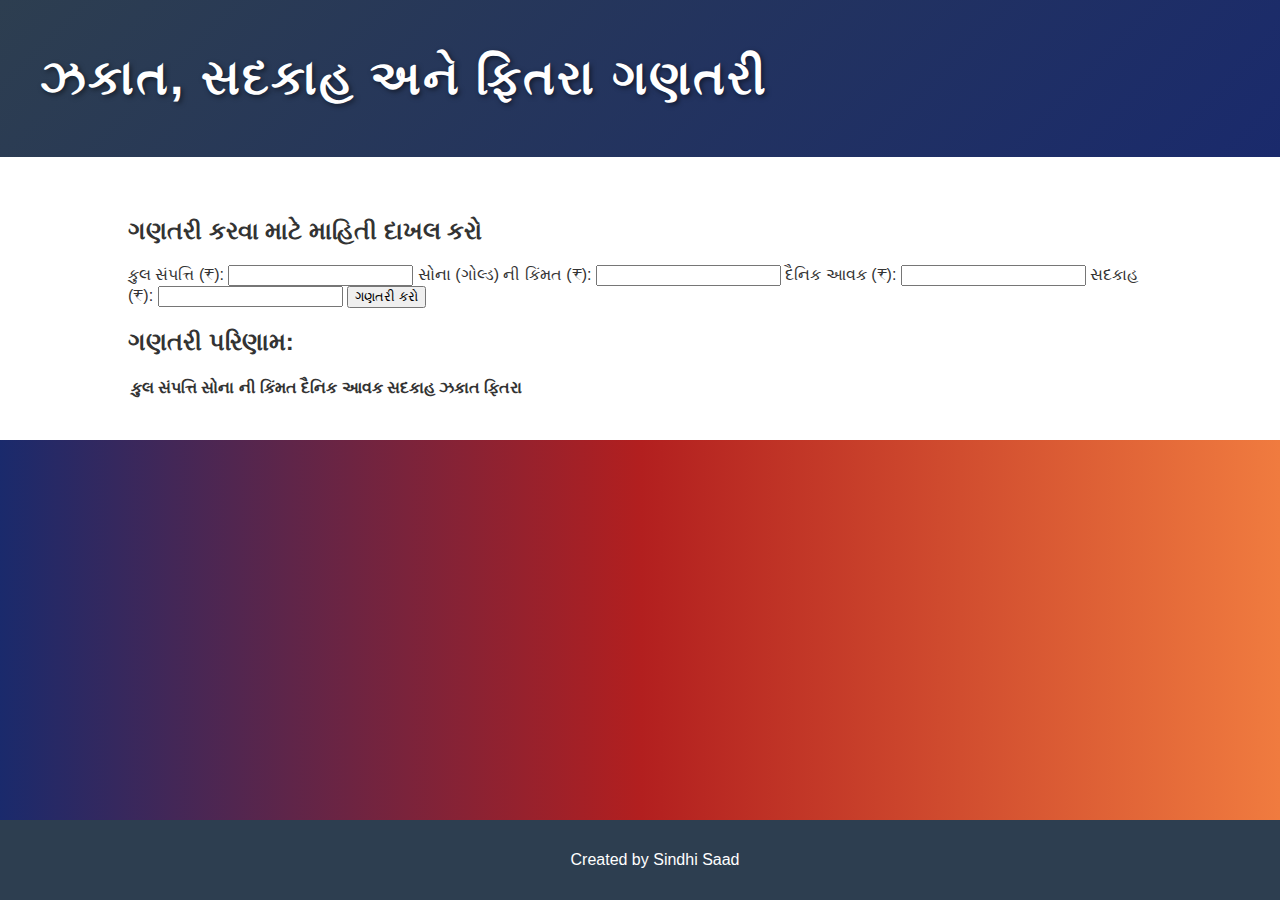
==== CALC.html @ 9569a5bc "Create CALC.html" ====
<!DOCTYPE html>
<html lang="gu">
<head>
    <meta charset="UTF-8">
    <meta name="viewport" content="width=device-width, initial-scale=1.0">
    <title>ઝકાત, સદકાહ અને ફિતરા ગણતરી</title>
    <link rel="stylesheet" href="styles.css">
</head>
<body>
    <header>
        <div class="header-container">
            <h1>ઝકાત, સદકાહ અને ફિતરા ગણતરી</h1>
        </div>
    </header>

    <main>
        <section class="calculator-form">
            <h2>ગણતરી કરવા માટે માહિતી દાખલ કરો</h2>
            <form id="calculation-form">
                <label for="total-wealth">કુલ સંપત્તિ (₹):</label>
                <input type="number" id="total-wealth" required>

                <label for="gold-value">સોના (ગોલ્ડ) ની કિંમત (₹):</label>
                <input type="number" id="gold-value" required>

                <label for="income">દૈનિક આવક (₹):</label>
                <input type="number" id="income" required>

                <label for="sadaqah">સદકાહ (₹):</label>
                <input type="number" id="sadaqah" required>

                <button type="submit" id="calculate-btn">ગણતરી કરો</button>
            </form>
        </section>

        <section class="calculation-results">
            <h2>ગણતરી પરિણામ:</h2>
            <table id="results-table">
                <thead>
                    <tr>
                        <th>કુલ સંપત્તિ</th>
                        <th>સોના ની કિંમત</th>
                        <th>દૈનિક આવક</th>
                        <th>સદકાહ</th>
                        <th>ઝકાત</th>
                        <th>ફિતરા</th>
                    </tr>
                </thead>
                <tbody id="previous-entries">
                    <!-- Previous entries will be stored here -->
                </tbody>
            </table>
        </section>
    </main>

    <footer>
        <p>Created by Sindhi Saad</p>
    </footer>

    <script src="scripts.js"></script>
</body>
</html>
---- styles.css ----
/* General styles */
body {
    font-family: 'Arial', sans-serif;
    margin: 0;
    padding: 0;
    background: linear-gradient(to right, #1a2a6c, #b21f1f, #f07b3f); /* Gradient background */
    color: #fff;
    overflow-x: hidden;
}

/* Header styling */
header {
    padding: 30px 20px;
    background-color: rgba(0, 0, 0, 0.5); /* Semi-transparent header */
    box-shadow: 0 4px 6px rgba(0, 0, 0, 0.3);
}

.header-container {
    max-width: 1200px;
    margin: 0 auto;
    display: flex;
    justify-content: space-between;
    align-items: center;
    text-shadow: 2px 2px 5px rgba(0, 0, 0, 0.5);
}

header h1 {
    font-size: 3rem;
    color: #fff;
    font-family: 'Segoe UI', sans-serif;
    letter-spacing: 2px;
}

nav ul {
    list-style: none;
    padding: 0;
    display: flex;
}

nav ul li {
    margin: 0 15px;
}

nav ul li a {
    color: #fff;
    text-decoration: none;
    font-size: 1.2rem;
    font-weight: bold;
    transition: color 0.3s ease;
}

nav ul li a:hover {
    color: #ff7f50; /* Vibrant hover color */
}

/* Main content section */
.main-content {
    max-width: 1200px;
    margin: 50px auto;
    text-align: center;
    animation: fadeIn 1.5s ease-in-out;
}

.main-content h2 {
    font-size: 2.5rem;
    margin-bottom: 20px;
    color: #f7c04a; /* Golden color */
}

.main-content p {
    font-size: 1.3rem;
    margin-bottom: 40px;
    color: #fff;
}

/* Card Styling */
.card {
    background: rgba(0, 0, 0, 0.6); /* Semi-transparent cards */
    border-radius: 15px;
    padding: 20px;
    margin: 20px;
    box-shadow: 0 6px 12px rgba(0, 0, 0, 0.3);
    width: 250px;
    display: inline-block;
    transition: transform 0.3s ease, box-shadow 0.3s ease, background 0.3s ease;
    overflow: hidden;
    position: relative;
}

.card h3 {
    font-size: 1.5rem;
    margin-bottom: 10px;
    color: #f7c04a;
}

.card p {
    font-size: 1rem;
    color: #fff;
}

.card a {
    display: inline-block;
    margin-top: 15px;
    padding: 10px 25px;
    background-color: #f7c04a;
    color: #fff;
    text-decoration: none;
    font-weight: bold;
    border-radius: 5px;
    transition: background-color 0.3s ease;
}

.card a:hover {
    background-color: #ff7f50; /* Vibrant hover color */
}

/* Card hover effect */
.card:hover {
    transform: translateY(-10px);
    box-shadow: 0 10px 25px rgba(0, 0, 0, 0.2);
    background: rgba(255, 255, 255, 0.1); /* Light background on hover */
}

/* Footer Styling */
footer {
    background-color: rgba(0, 0, 0, 0.7);
    color: #fff;
    text-align: center;
    padding: 20px;
    font-size: 1rem;
    margin-top: 50px;
}

/* Hover Effects for Header & Cards */
@keyframes fadeIn {
    0% { opacity: 0; }
    100% { opacity: 1; }
}

/* Media Queries */
@media (max-width: 768px) {
    .header-container {
        flex-direction: column;
        text-align: center;
    }

    nav ul {
        flex-direction: column;
        margin-top: 20px;
    }

    .card {
        width: 100%;
        margin-bottom: 20px;
    }
}

body {
    font-family: 'Arial', sans-serif;
    background-color: #f4f4f4;
    margin: 0;
    padding: 0;
    color: #333;
}

header {
    background-color: #2d3e50;
    color: #fff;
    text-align: center;
    padding: 30px 0;
}

h1 {
    font-size: 2.5rem;
    margin: 0;
}

nav {
    background-color: #1a2a6c;
    padding: 15px 0;
}

nav a {
    color: #fff;
    text-decoration: none;
    margin: 0 15px;
    font-size: 1.1rem;
}

nav a:hover {
    color: #ff7f50;
}

.content {
    padding: 40px 10%;
    background-color: #fff;
    border-radius: 8px;
    box-shadow: 0px 4px 8px rgba(0, 0, 0, 0.1);
    margin-top: 30px;
}

.content h2 {
    font-size: 2rem;
    text-align: center;
    margin-bottom: 20px;
}

.steps-container {
    display: flex;
    flex-wrap: wrap;
    justify-content: space-between;
}

.step {
    background-color: #fff;
    border-radius: 8px;
    padding: 20px;
    margin: 10px;
    width: 30%;
    box-shadow: 0px 4px 6px rgba(0, 0, 0, 0.1);
}

hr {
    margin: 40px 0;
    border-top: 1px solid #ddd;
}

footer {
    background-color: #2d3e50;
    color: #fff;
    text-align: center;
    padding: 10px;
    position: fixed;
    width: 100%;
    bottom: 0;
}
 
        
        header {
            background-color: #2d3e50;
            color: #fff;
            text-align: center;
            padding: 30px 0;
        }

        h1 {
            font-size: 2.5rem;
            margin: 0;
        }

        nav {
            background-color: #1a2a6c;
            padding: 15px 0;
        }

        nav a {
            color: #fff;
            text-decoration: none;
            margin: 0 15px;
            font-size: 1.1rem;
        }

        nav a:hover {
            color: #ff7f50;
        }

        .content {
            padding: 40px 10%;
            background-color: #fff;
            border-radius: 8px;
            box-shadow: 0px 4px 8px rgba(0, 0, 0, 0.1);
            margin-top: 30px;
        }

        .content h2 {
            font-size: 2rem;
            text-align: center;
            margin-bottom: 20px;
        }

        .hadith-list {
            list-style-type: none;
            padding: 0;
        }

        .hadith-list li {
            font-size: 1.1rem;
            margin-bottom: 15px;
            padding: 10px;
            background-color: #f8f8f8;
            border-radius: 8px;
            box-shadow: 0 2px 4px rgba(0, 0, 0, 0.1);
        }
/* General Styling */
body {
    font-family: 'Arial', sans-serif;
    margin: 0;
    padding: 0;
    background-color: #f4f4f4;
    color: #333;
}

/* Header Styling */
header {
    background: linear-gradient(135deg, #2d3e50, #1a2a6c);
    color: #fff;
    text-align: center;
    padding: 50px 0;
    box-shadow: 0 4px 8px rgba(0, 0, 0, 0.2);
}

h1 {
    font-size: 3rem;
    margin: 0;
    letter-spacing: 1px;
}

/* Navigation Bar */
nav {
    background-color: #1a2a6c;
    padding: 15px 0;
    text-align: center;
    position: sticky;
    top: 0;
    z-index: 100;
    box-shadow: 0 4px 8px rgba(0, 0, 0, 0.1);
}

nav a {
    color: #fff;
    text-decoration: none;
    margin: 0 20px;
    font-size: 1.1rem;
    font-weight: bold;
}

nav a:hover {
    color: #ff7f50;
    transform: scale(1.1);
    transition: all 0.3s ease;
}

/* Main Content Section */
main {
    padding: 40px 10%;
    background-color: #fff;
}

/* Hadith Content Section */
.hadith-content {
    background-color: #fff;
    border-radius: 12px;
    padding: 30px;
    box-shadow: 0px 10px 15px rgba(0, 0, 0, 0.1);
    margin-top: 30px;
}

.hadith-content h2 {
    font-size: 2.5rem;
    text-align: center;
    margin-bottom: 20px;
    color: #2d3e50;
}

.hadith-list {
    display: grid;
    grid-template-columns: repeat(auto-fill, minmax(280px, 1fr));
    gap: 20px;
}

/* Hadith Card Styling */
.hadith-card {
    background-color: #f8f8f8;
    border-radius: 8px;
    padding: 25px;
    box-shadow: 0 4px 8px rgba(0, 0, 0, 0.1);
    transition: transform 0.3s ease, box-shadow 0.3s ease;
}

.hadith-card:hover {
    transform: translateY(-10px);
    box-shadow: 0 6px 15px rgba(0, 0, 0, 0.2);
}

.hadith-card h3 {
    font-size: 1.5rem;
    margin-bottom: 10px;
    color: #2d3e50;
}

.hadith-card p {
    font-size: 1.1rem;
    color: #555;
}

/* Footer Styling */
footer {
    background-color: #2d3e50;
    color: #fff;
    text-align: center;
    padding: 15px;
    position: fixed;
    width: 100%;
    bottom: 0;
}
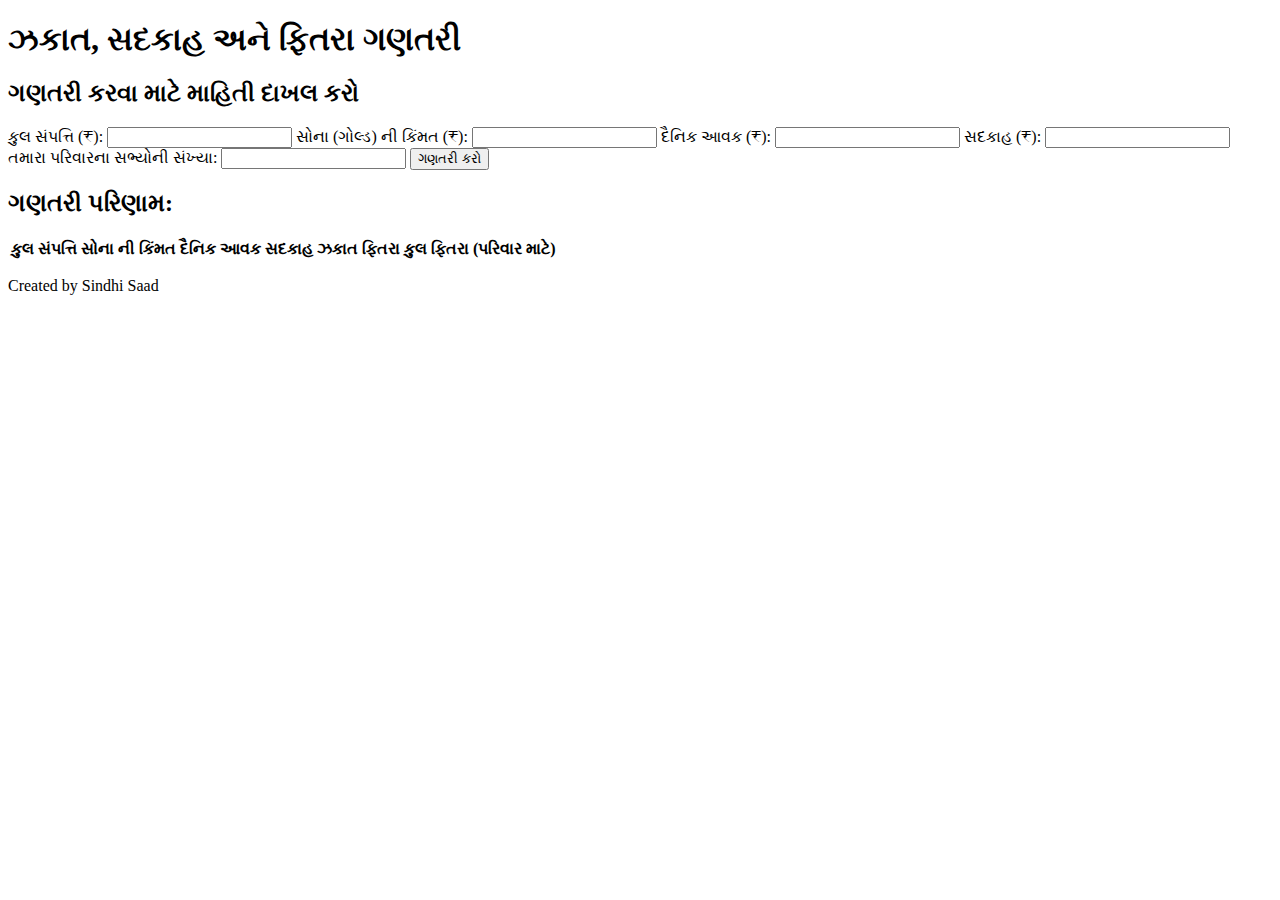
==== commit 36fc39b7: "Update CALC.html" ====
--- a/CALC.html
+++ b/CALC.html
@@ -4,7 +4,7 @@
     <meta charset="UTF-8">
     <meta name="viewport" content="width=device-width, initial-scale=1.0">
     <title>ઝકાત, સદકાહ અને ફિતરા ગણતરી</title>
-    <link rel="stylesheet" href="styles.css">
+    <link rel="stylesheet" href="zakat-sadaqah-fitra.css">
 </head>
 <body>
     <header>
@@ -29,6 +29,9 @@
                 <label for="sadaqah">સદકાહ (₹):</label>
                 <input type="number" id="sadaqah" required>
 
+                <label for="family-members">તમારા પરિવારના સભ્યોની સંખ્યા:</label>
+                <input type="number" id="family-members" required>
+
                 <button type="submit" id="calculate-btn">ગણતરી કરો</button>
             </form>
         </section>
@@ -44,6 +47,7 @@
                         <th>સદકાહ</th>
                         <th>ઝકાત</th>
                         <th>ફિતરા</th>
+                        <th>કુલ ફિતરા (પરિવાર માટે)</th>
                     </tr>
                 </thead>
                 <tbody id="previous-entries">
@@ -57,6 +61,6 @@
         <p>Created by Sindhi Saad</p>
     </footer>
 
-    <script src="scripts.js"></script>
+    <script src="zakat-sadaqah-fitra.js"></script>
 </body>
 </html>
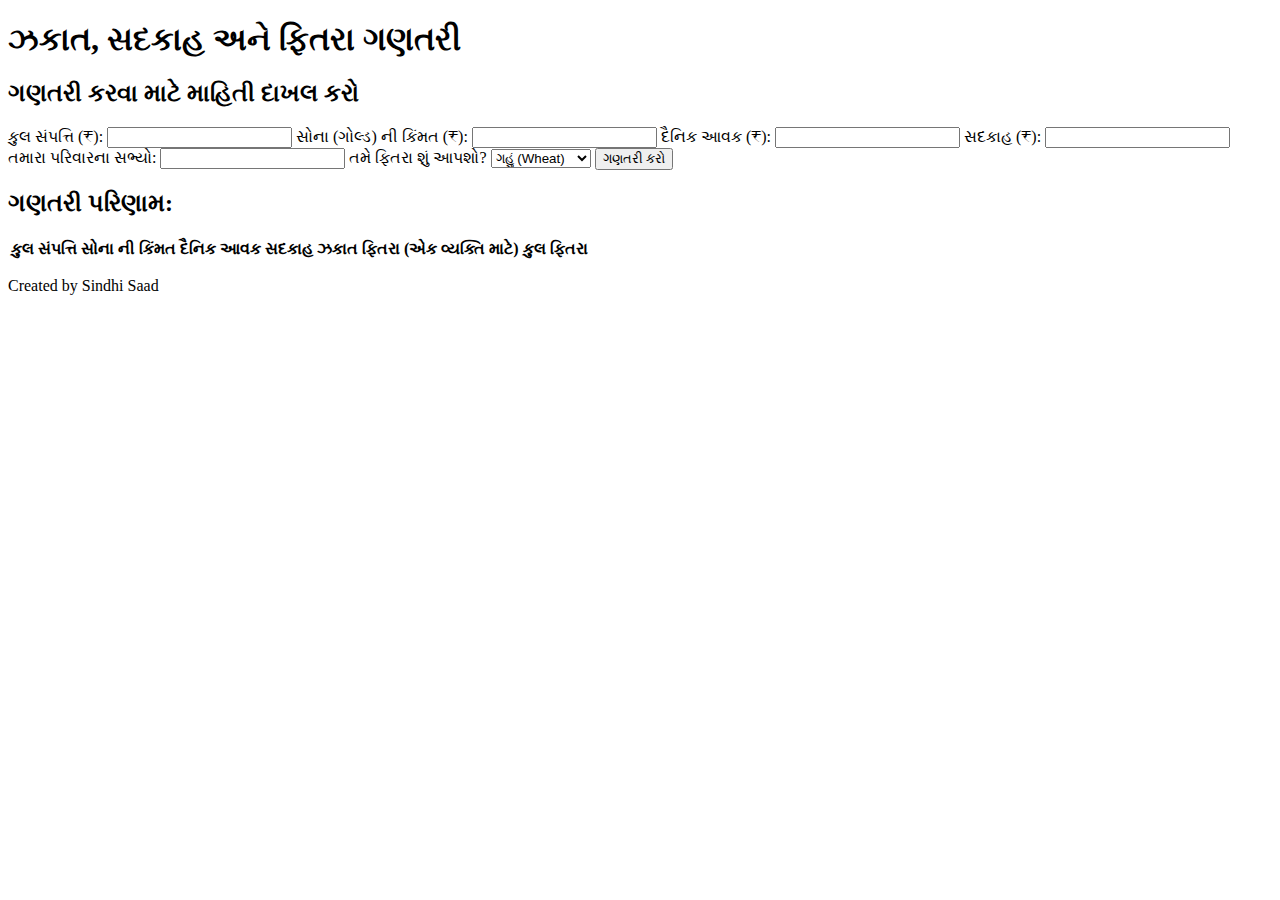
==== commit 90d59c2b: "Update CALC.html" ====
--- a/CALC.html
+++ b/CALC.html
@@ -29,8 +29,15 @@
                 <label for="sadaqah">સદકાહ (₹):</label>
                 <input type="number" id="sadaqah" required>
 
-                <label for="family-members">તમારા પરિવારના સભ્યોની સંખ્યા:</label>
+                <label for="family-members">તમારા પરિવારના સભ્યો:</label>
                 <input type="number" id="family-members" required>
+
+                <label for="fitra-item">તમે ફિતરા શું આપશો?</label>
+                <select id="fitra-item">
+                    <option value="wheat">ગહું (Wheat)</option>
+                    <option value="rice">ચોખા (Rice)</option>
+                    <option value="dates">ખજૂર (Dates)</option>
+                </select>
 
                 <button type="submit" id="calculate-btn">ગણતરી કરો</button>
             </form>
@@ -46,8 +53,8 @@
                         <th>દૈનિક આવક</th>
                         <th>સદકાહ</th>
                         <th>ઝકાત</th>
-                        <th>ફિતરા</th>
-                        <th>કુલ ફિતરા (પરિવાર માટે)</th>
+                        <th>ફિતરા (એક વ્યક્તિ માટે)</th>
+                        <th>કુલ ફિતરા</th>
                     </tr>
                 </thead>
                 <tbody id="previous-entries">
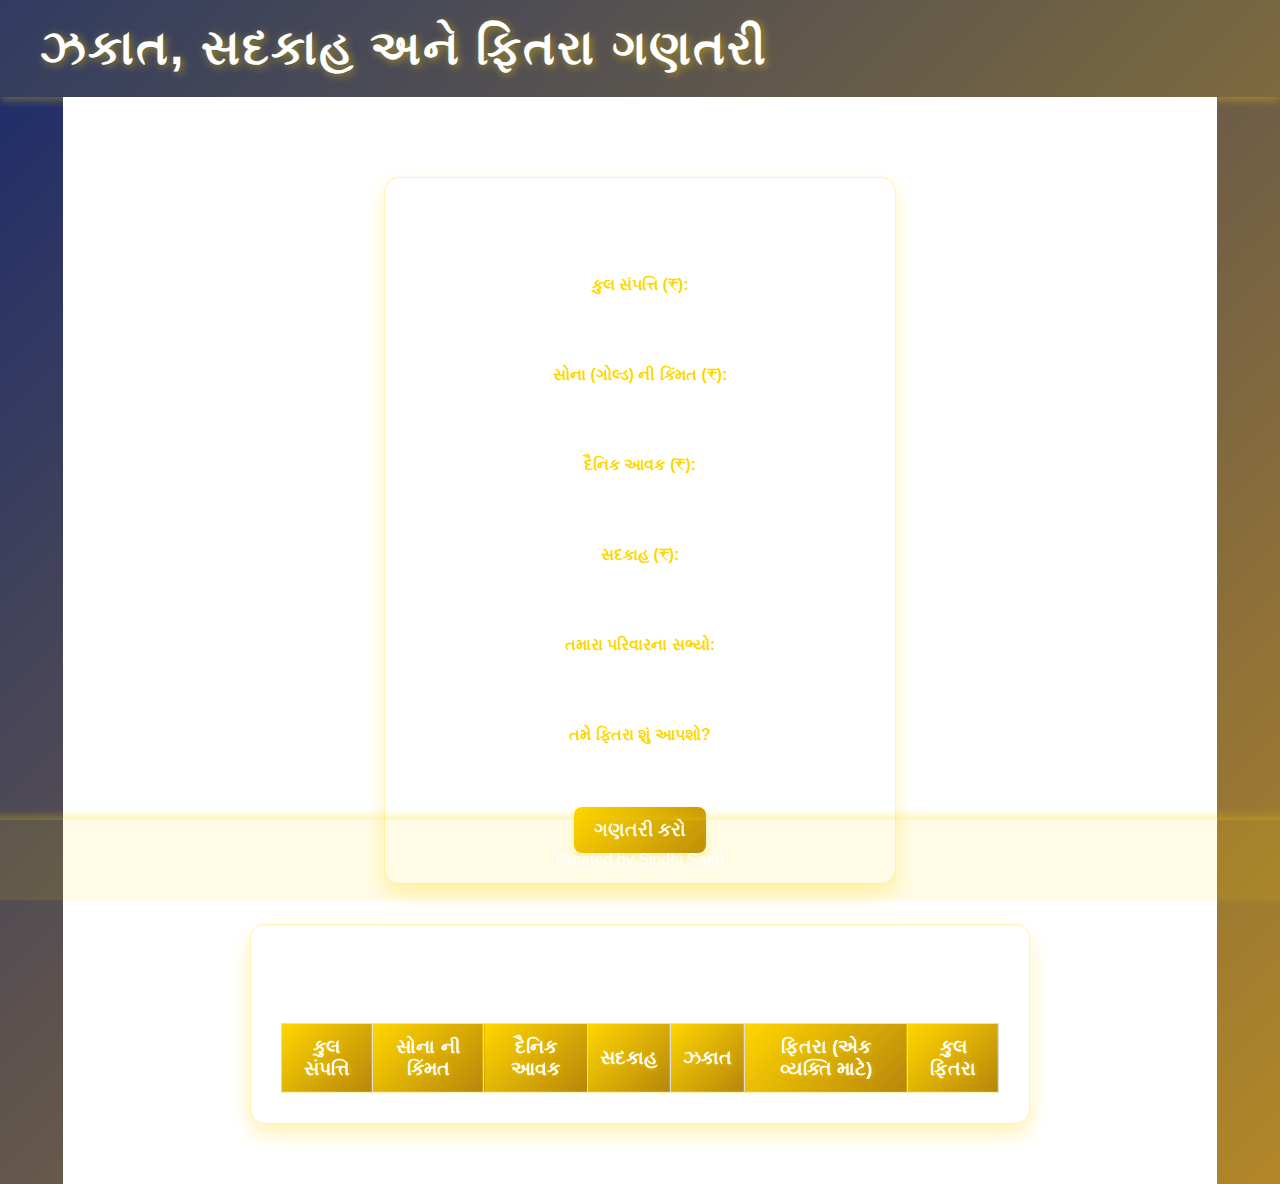
==== commit 4c46790a: "Update CALC.html" ====
--- a/CALC.html
+++ b/CALC.html
@@ -4,7 +4,7 @@
     <meta charset="UTF-8">
     <meta name="viewport" content="width=device-width, initial-scale=1.0">
     <title>ઝકાત, સદકાહ અને ફિતરા ગણતરી</title>
-    <link rel="stylesheet" href="zakat-sadaqah-fitra.css">
+    <link rel="stylesheet" href="styles.css">
 </head>
 <body>
     <header>
--- a/styles.css
+++ b/styles.css
@@ -0,0 +1,633 @@
+/* General styles */
+body {
+    font-family: 'Arial', sans-serif;
+    margin: 0;
+    padding: 0;
+    background: linear-gradient(to right, #1a2a6c, #b21f1f, #f07b3f); /* Gradient background */
+    color: #fff;
+    overflow-x: hidden;
+}
+
+/* Header styling */
+header {
+    padding: 30px 20px;
+    background-color: rgba(0, 0, 0, 0.5); /* Semi-transparent header */
+    box-shadow: 0 4px 6px rgba(0, 0, 0, 0.3);
+}
+
+.header-container {
+    max-width: 1200px;
+    margin: 0 auto;
+    display: flex;
+    justify-content: space-between;
+    align-items: center;
+    text-shadow: 2px 2px 5px rgba(0, 0, 0, 0.5);
+}
+
+header h1 {
+    font-size: 3rem;
+    color: #fff;
+    font-family: 'Segoe UI', sans-serif;
+    letter-spacing: 2px;
+}
+
+nav ul {
+    list-style: none;
+    padding: 0;
+    display: flex;
+}
+
+nav ul li {
+    margin: 0 15px;
+}
+
+nav ul li a {
+    color: #fff;
+    text-decoration: none;
+    font-size: 1.2rem;
+    font-weight: bold;
+    transition: color 0.3s ease;
+}
+
+nav ul li a:hover {
+    color: #ff7f50; /* Vibrant hover color */
+}
+
+/* Main content section */
+.main-content {
+    max-width: 1200px;
+    margin: 50px auto;
+    text-align: center;
+    animation: fadeIn 1.5s ease-in-out;
+}
+
+.main-content h2 {
+    font-size: 2.5rem;
+    margin-bottom: 20px;
+    color: #f7c04a; /* Golden color */
+}
+
+.main-content p {
+    font-size: 1.3rem;
+    margin-bottom: 40px;
+    color: #fff;
+}
+
+/* Card Styling */
+.card {
+    background: rgba(0, 0, 0, 0.6); /* Semi-transparent cards */
+    border-radius: 15px;
+    padding: 20px;
+    margin: 20px;
+    box-shadow: 0 6px 12px rgba(0, 0, 0, 0.3);
+    width: 250px;
+    display: inline-block;
+    transition: transform 0.3s ease, box-shadow 0.3s ease, background 0.3s ease;
+    overflow: hidden;
+    position: relative;
+}
+
+.card h3 {
+    font-size: 1.5rem;
+    margin-bottom: 10px;
+    color: #f7c04a;
+}
+
+.card p {
+    font-size: 1rem;
+    color: #fff;
+}
+
+.card a {
+    display: inline-block;
+    margin-top: 15px;
+    padding: 10px 25px;
+    background-color: #f7c04a;
+    color: #fff;
+    text-decoration: none;
+    font-weight: bold;
+    border-radius: 5px;
+    transition: background-color 0.3s ease;
+}
+
+.card a:hover {
+    background-color: #ff7f50; /* Vibrant hover color */
+}
+
+/* Card hover effect */
+.card:hover {
+    transform: translateY(-10px);
+    box-shadow: 0 10px 25px rgba(0, 0, 0, 0.2);
+    background: rgba(255, 255, 255, 0.1); /* Light background on hover */
+}
+
+/* Footer Styling */
+footer {
+    background-color: rgba(0, 0, 0, 0.7);
+    color: #fff;
+    text-align: center;
+    padding: 20px;
+    font-size: 1rem;
+    margin-top: 50px;
+}
+
+/* Hover Effects for Header & Cards */
+@keyframes fadeIn {
+    0% { opacity: 0; }
+    100% { opacity: 1; }
+}
+
+/* Media Queries */
+@media (max-width: 768px) {
+    .header-container {
+        flex-direction: column;
+        text-align: center;
+    }
+
+    nav ul {
+        flex-direction: column;
+        margin-top: 20px;
+    }
+
+    .card {
+        width: 100%;
+        margin-bottom: 20px;
+    }
+}
+
+body {
+    font-family: 'Arial', sans-serif;
+    background-color: #f4f4f4;
+    margin: 0;
+    padding: 0;
+    color: #333;
+}
+
+header {
+    background-color: #2d3e50;
+    color: #fff;
+    text-align: center;
+    padding: 30px 0;
+}
+
+h1 {
+    font-size: 2.5rem;
+    margin: 0;
+}
+
+nav {
+    background-color: #1a2a6c;
+    padding: 15px 0;
+}
+
+nav a {
+    color: #fff;
+    text-decoration: none;
+    margin: 0 15px;
+    font-size: 1.1rem;
+}
+
+nav a:hover {
+    color: #ff7f50;
+}
+
+.content {
+    padding: 40px 10%;
+    background-color: #fff;
+    border-radius: 8px;
+    box-shadow: 0px 4px 8px rgba(0, 0, 0, 0.1);
+    margin-top: 30px;
+}
+
+.content h2 {
+    font-size: 2rem;
+    text-align: center;
+    margin-bottom: 20px;
+}
+
+.steps-container {
+    display: flex;
+    flex-wrap: wrap;
+    justify-content: space-between;
+}
+
+.step {
+    background-color: #fff;
+    border-radius: 8px;
+    padding: 20px;
+    margin: 10px;
+    width: 30%;
+    box-shadow: 0px 4px 6px rgba(0, 0, 0, 0.1);
+}
+
+hr {
+    margin: 40px 0;
+    border-top: 1px solid #ddd;
+}
+
+footer {
+    background-color: #2d3e50;
+    color: #fff;
+    text-align: center;
+    padding: 10px;
+    position: fixed;
+    width: 100%;
+    bottom: 0;
+}
+ 
+        
+        header {
+            background-color: #2d3e50;
+            color: #fff;
+            text-align: center;
+            padding: 30px 0;
+        }
+
+        h1 {
+            font-size: 2.5rem;
+            margin: 0;
+        }
+
+        nav {
+            background-color: #1a2a6c;
+            padding: 15px 0;
+        }
+
+        nav a {
+            color: #fff;
+            text-decoration: none;
+            margin: 0 15px;
+            font-size: 1.1rem;
+        }
+
+        nav a:hover {
+            color: #ff7f50;
+        }
+
+        .content {
+            padding: 40px 10%;
+            background-color: #fff;
+            border-radius: 8px;
+            box-shadow: 0px 4px 8px rgba(0, 0, 0, 0.1);
+            margin-top: 30px;
+        }
+
+        .content h2 {
+            font-size: 2rem;
+            text-align: center;
+            margin-bottom: 20px;
+        }
+
+        .hadith-list {
+            list-style-type: none;
+            padding: 0;
+        }
+
+        .hadith-list li {
+            font-size: 1.1rem;
+            margin-bottom: 15px;
+            padding: 10px;
+            background-color: #f8f8f8;
+            border-radius: 8px;
+            box-shadow: 0 2px 4px rgba(0, 0, 0, 0.1);
+        }
+/* General Styling */
+body {
+    font-family: 'Arial', sans-serif;
+    margin: 0;
+    padding: 0;
+    background-color: #f4f4f4;
+    color: #333;
+}
+
+/* Header Styling */
+header {
+    background: linear-gradient(135deg, #2d3e50, #1a2a6c);
+    color: #fff;
+    text-align: center;
+    padding: 50px 0;
+    box-shadow: 0 4px 8px rgba(0, 0, 0, 0.2);
+}
+
+h1 {
+    font-size: 3rem;
+    margin: 0;
+    letter-spacing: 1px;
+}
+
+/* Navigation Bar */
+nav {
+    background-color: #1a2a6c;
+    padding: 15px 0;
+    text-align: center;
+    position: sticky;
+    top: 0;
+    z-index: 100;
+    box-shadow: 0 4px 8px rgba(0, 0, 0, 0.1);
+}
+
+nav a {
+    color: #fff;
+    text-decoration: none;
+    margin: 0 20px;
+    font-size: 1.1rem;
+    font-weight: bold;
+}
+
+nav a:hover {
+    color: #ff7f50;
+    transform: scale(1.1);
+    transition: all 0.3s ease;
+}
+
+/* Main Content Section */
+main {
+    padding: 40px 10%;
+    background-color: #fff;
+}
+
+/* Hadith Content Section */
+.hadith-content {
+    background-color: #fff;
+    border-radius: 12px;
+    padding: 30px;
+    box-shadow: 0px 10px 15px rgba(0, 0, 0, 0.1);
+    margin-top: 30px;
+}
+
+.hadith-content h2 {
+    font-size: 2.5rem;
+    text-align: center;
+    margin-bottom: 20px;
+    color: #2d3e50;
+}
+
+.hadith-list {
+    display: grid;
+    grid-template-columns: repeat(auto-fill, minmax(280px, 1fr));
+    gap: 20px;
+}
+
+/* Hadith Card Styling */
+.hadith-card {
+    background-color: #f8f8f8;
+    border-radius: 8px;
+    padding: 25px;
+    box-shadow: 0 4px 8px rgba(0, 0, 0, 0.1);
+    transition: transform 0.3s ease, box-shadow 0.3s ease;
+}
+
+.hadith-card:hover {
+    transform: translateY(-10px);
+    box-shadow: 0 6px 15px rgba(0, 0, 0, 0.2);
+}
+
+.hadith-card h3 {
+    font-size: 1.5rem;
+    margin-bottom: 10px;
+    color: #2d3e50;
+}
+
+.hadith-card p {
+    font-size: 1.1rem;
+    color: #555;
+}
+
+/* Footer Styling */
+footer {
+    background-color: #2d3e50;
+    color: #fff;
+    text-align: center;
+    padding: 15px;
+    position: fixed;
+    width: 100%;
+    bottom: 0;
+}
+
+/* General Styles */
+body {
+    font-family: 'Arial', sans-serif;
+    margin: 0;
+    padding: 0;
+    background-color: #f4f4f4;
+    color: #333;
+}
+
+/* Header Styling */
+header {
+    background-color: #1a2a6c;
+    color: #fff;
+    text-align: center;
+    padding: 30px 0;
+}
+
+h1 {
+    font-size: 2.5rem;
+    margin: 0;
+}
+
+/* Form Section */
+.calculator-form {
+    background-color: #fff;
+    padding: 30px;
+    border-radius: 8px;
+    box-shadow: 0 6px 15px rgba(0, 0, 0, 0.1);
+    margin: 40px auto;
+    width: 70%;
+    text-align: center;
+}
+
+.calculator-form label {
+    display: block;
+    margin: 10px 0 5px;
+}
+
+.calculator-form input {
+    width: 100%;
+    padding: 10px;
+    margin-bottom: 20px;
+    border-radius: 5px;
+    border: 1px solid #ccc;
+}
+
+.calculator-form button {
+    background-color: #2d3e50;
+    color: #fff;
+    padding: 10px 20px;
+    border: none;
+    border-radius: 5px;
+    cursor: pointer;
+}
+
+.calculator-form button:hover {
+    background-color: #ff7f50;
+}
+
+/* Table Section */
+.calculation-results {
+    width: 80%;
+    margin: 20px auto;
+    padding: 20px;
+    background-color: #fff;
+    border-radius: 8px;
+    box-shadow: 0 6px 15px rgba(0, 0, 0, 0.1);
+}
+
+table {
+    width: 100%;
+    border-collapse: collapse;
+}
+
+table, th, td {
+    border: 1px solid #ddd;
+}
+
+th, td {
+    padding: 10px;
+    text-align: center;
+}
+
+th {
+    background-color: #1a2a6c;
+    color: white;
+}
+
+tbody tr:nth-child(even) {
+    background-color: #f9f9f9;
+}
+
+/* Footer */
+footer {
+    background-color: #1a2a6c;
+    color: #fff;
+    text-align: center;
+    padding: 15px 0;
+    position: fixed;
+    width: 100%;
+    bottom: 0;
+}
+
+        /* General Styling */
+body {
+    font-family: 'Arial', sans-serif;
+    margin: 0;
+    padding: 0;
+    background: linear-gradient(135deg, #1a2a6c, #b38728); /* Deep Blue to Gold Gradient */
+    color: #fff;
+    display: flex;
+    flex-direction: column;
+    align-items: center;
+    justify-content: center;
+    min-height: 100vh;
+}
+
+/* Header Styling */
+header {
+    background: rgba(255, 215, 0, 0.1); /* Subtle gold transparency */
+    color: #fff;
+    text-align: center;
+    padding: 20px 0;
+    width: 100%;
+    box-shadow: 0 4px 8px rgba(255, 215, 0, 0.3);
+}
+
+h1 {
+    font-size: 2.8rem;
+    font-weight: bold;
+    text-shadow: 2px 2px 8px rgba(255, 215, 0, 0.5);
+}
+
+/* Form Section */
+.calculator-form {
+    background: rgba(255, 255, 255, 0.15); /* Glassmorphism effect */
+    backdrop-filter: blur(10px);
+    border-radius: 15px;
+    padding: 30px;
+    box-shadow: 0 10px 20px rgba(255, 215, 0, 0.3);
+    width: 50%;
+    text-align: center;
+    border: 1px solid rgba(255, 215, 0, 0.3);
+}
+
+.calculator-form label {
+    display: block;
+    margin: 10px 0 5px;
+    font-weight: bold;
+    color: #ffd700;
+}
+
+.calculator-form input,
+.calculator-form select {
+    width: 100%;
+    padding: 12px;
+    margin-bottom: 15px;
+    border-radius: 8px;
+    border: none;
+    font-size: 1rem;
+    background: rgba(255, 255, 255, 0.2);
+    color: white;
+    text-align: center;
+}
+
+.calculator-form button {
+    background: linear-gradient(135deg, #ffd700, #b8860b);
+    color: #fff;
+    padding: 12px 20px;
+    border: none;
+    border-radius: 8px;
+    cursor: pointer;
+    font-size: 1.2rem;
+    font-weight: bold;
+    transition: all 0.3s ease;
+    box-shadow: 0 4px 8px rgba(255, 215, 0, 0.3);
+}
+
+.calculator-form button:hover {
+    background: linear-gradient(135deg, #b8860b, #ffd700);
+    transform: scale(1.05);
+}
+
+/* Table Section */
+.calculation-results {
+    background: rgba(255, 255, 255, 0.15);
+    backdrop-filter: blur(10px);
+    border-radius: 15px;
+    padding: 30px;
+    width: 80%;
+    margin-top: 20px;
+    border: 1px solid rgba(255, 215, 0, 0.3);
+    box-shadow: 0 10px 20px rgba(255, 215, 0, 0.3);
+}
+
+table {
+    width: 100%;
+    border-collapse: collapse;
+    color: white;
+    text-shadow: 1px 1px 5px rgba(255, 215, 0, 0.5);
+}
+
+th, td {
+    padding: 12px;
+    text-align: center;
+    border-bottom: 1px solid rgba(255, 215, 0, 0.3);
+}
+
+th {
+    background: linear-gradient(135deg, #ffd700, #b8860b);
+    color: #fff;
+    font-size: 1.2rem;
+}
+
+tbody tr:hover {
+    background: rgba(255, 215, 0, 0.1);
+}
+
+/* Footer */
+footer {
+    background: rgba(255, 215, 0, 0.1);
+    text-align: center;
+    padding: 15px;
+    width: 100%;
+    box-shadow: 0 -4px 8px rgba(255, 215, 0, 0.3);
+}
+
